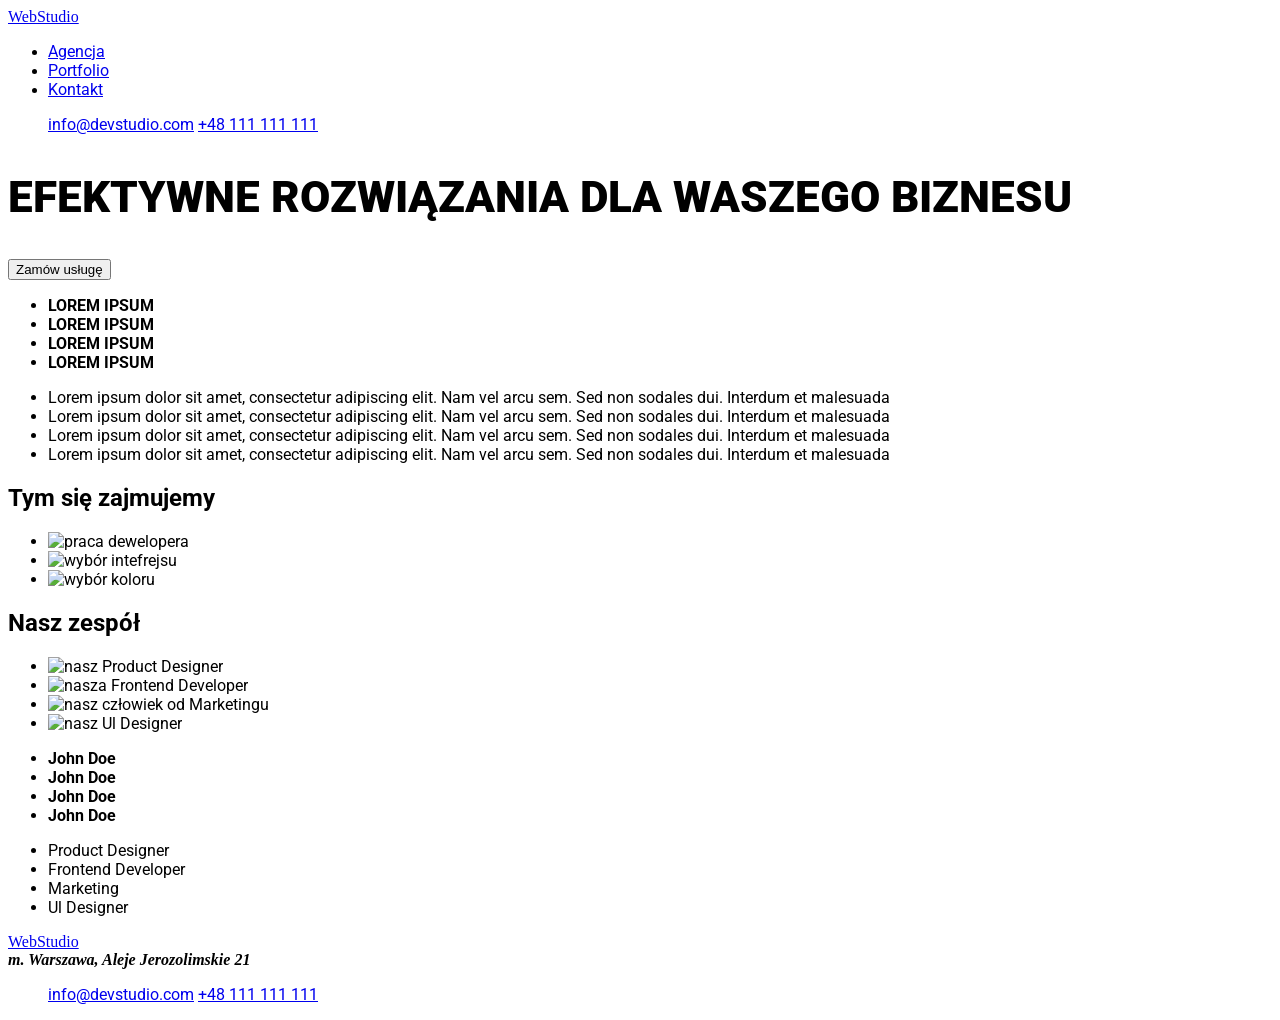
==== index.html @ 0b566725 "Update index.html" ====
<!doctype html>
<html lang="pl">

<header >
  <link rel="preconnect" href="https://fonts.googleapis.com">
  <link rel="preconnect" href="https://fonts.gstatic.com" crossorigin>
  <link href="https://fonts.googleapis.com/css2?family=Roboto:ital@1&display=swap" rel="stylesheet">
  <link rel="preconnect" href="https://fonts.googleapis.com">
<link rel="preconnect" href="https://fonts.gstatic.com" crossorigin>
<link href="https://fonts.googleapis.com/css2?family=Raleway:ital,wght@1,500&family=Roboto:ital@1&display=swap"
 rel="stylesheet">

    <link rel="stylesheet" href="style.css" /> 
      <a class="logo" href="WebStudio.html">WebStudio</a>
<nav>
  <ul> 
 <li ><a class="link contact" href="/agencja">Agencja</a></li>
    <li ><a class="link contact" href="portfolio/html" >Portfolio</a></li>
    <li > <a class="link contact" href="/kontakt"> Kontakt</a></li>
  </ul>
<ul>
<a class="link contact" href="mailto:info@devstudio.com" > info@devstudio.com</a>
<a class="link contact" href="tel:+48111111111" >+48 111 111 111</a>
  </ul>
  </nav>
</header>

<main class="body">
<section>
    <h1 class="title"> EFEKTYWNE ROZWIĄZANIA DLA WASZEGO BIZNESU</h1>
    <button type="button">Zamów usługę</button>
  </section>

  <section>
    <ul>
  <li><strong>LOREM IPSUM</strong> </li>
  <li><strong>LOREM IPSUM</strong></li>
 <li><strong> LOREM IPSUM </strong></li>
  <li><strong>LOREM IPSUM </strong></li>
  </ul>
    <ul>
  <li>Lorem ipsum dolor sit amet, consectetur adipiscing elit. Nam vel arcu sem. Sed non sodales dui. Interdum et malesuada </li>
  <li>Lorem ipsum dolor sit amet, consectetur adipiscing elit. Nam vel arcu sem. Sed non sodales dui. Interdum et malesuada </li>
  <li>Lorem ipsum dolor sit amet, consectetur adipiscing elit. Nam vel arcu sem. Sed non sodales dui. Interdum et malesuada </li>
   <li>Lorem ipsum dolor sit amet, consectetur adipiscing elit. Nam vel arcu sem. Sed non sodales dui. Interdum et malesuada</li>
    </ul>
  </section>
  <section>
  <h2>Tym się zajmujemy</h2>
  <ul>
    <li><img src="dew (1).jpg"
      alt="praca dewelopera"
      width="370"
      height="294"></li>
      <li><img src="22.png"
        alt="wybór intefrejsu"
        width="370"
        height="294"></li>
      <li><img src="img (1).png"
        alt="wybór koloru"
        width="370"
      height="294"></li>
  </ul>
</section>
  <section>
<h2>Nasz zespół</h2>
  <ul>
    <li> <img src="imgpan.jpg"
    alt="nasz Product Designer"
  width="270"
height="260"></li>
<li><img src="imgpani.jpg"
alt="nasza Frontend Developer"
width="270"
height="260"></li>
<li><img src="imgpan2.jpg"
alt="nasz człowiek od Marketingu"
width="270"
height="260"></li>
<li> <img src="img (4).jpg"
alt="nasz Ul Designer"
width="270"
height="260"></li>
  </ul>
<ul>
  <li><strong>John Doe </strong></li>
  <li><strong>John Doe</strong></li>
  <li><strong>John Doe</strong> </li>
  <li><strong>John Doe</strong></li>
</ul>
<ul>
  <li>Product Designer</li>
  <li>Frontend Developer</li>
  <li>Marketing</li>
  <li>Ul Designer</li>
</ul>
</section>
</main>
<footer>
  <a href="WebStudio" class="logo">WebStudio</a>
  <address>
    <b>m. Warszawa, Aleje Jerozolimskie 21  </b>
    </address>
  <ul>
    <a class="link back" href="mailto:info@devstudio.com" > info@devstudio.com</a>
    <a  class="link back" href="tel:+48111111111">+48 111 111 111</a>
  </ul>
    </footer>
</html>
---- style.css ----
.logo{font-family: ralwey;
font-style: 700;}
.link{font-family:roboto}
.back{font-size:500}
.contact{font-size: 400;}
.link .button {text-decoration: underline blue;}
.button{background-color: blue;}
.title{font-family: Roboto;
font-weight: 900;
font-size:44px}
.body{font-family: Roboto;
color: black;}
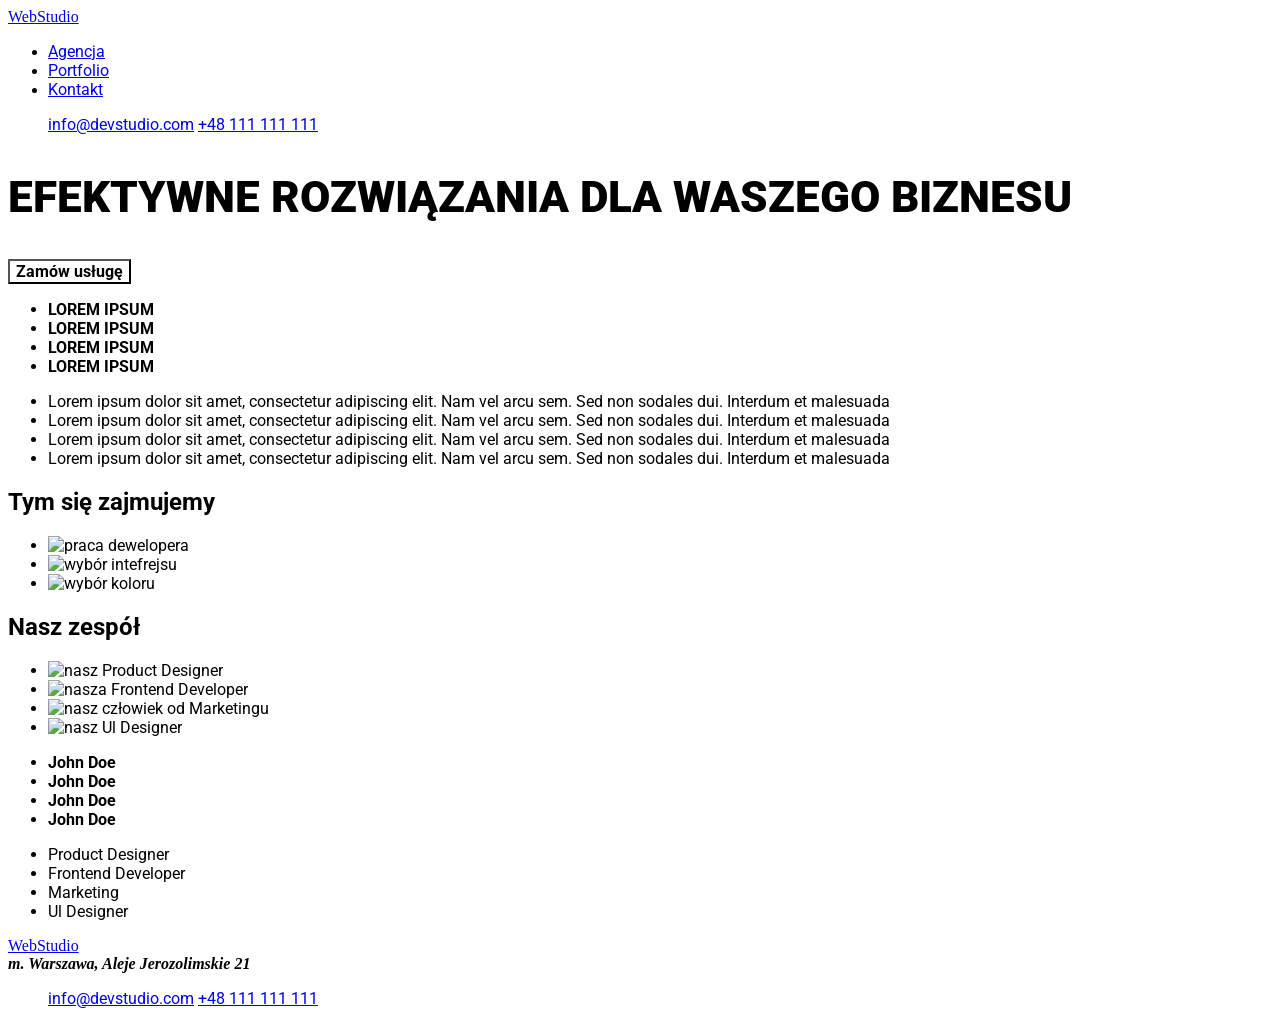
==== commit 0ff639db: "Update index.html" ====
--- a/index.html
+++ b/index.html
@@ -28,7 +28,7 @@
 <main class="body">
 <section>
     <h1 class="title"> EFEKTYWNE ROZWIĄZANIA DLA WASZEGO BIZNESU</h1>
-    <button type="button">Zamów usługę</button>
+    <button type="button"class="botton bw1">Zamów usługę</button>
   </section>
 
   <section>
--- a/style.css
+++ b/style.css
@@ -1,9 +1,20 @@
 .logo{font-family: ralwey;
 font-style: 700;}
 .link{font-family:roboto}
+.botton:hover{background: #FFFFFF;}
+.bw1 {font-family: Roboto;
+    font-size: 16px;
+    font-weight: 700;
+    background: #FFFFFF;
+}
+.bw2{background: #212121;
+    font-family: Roboto;
+font-size: 16px;
+font-weight: 500;
+}
 .back{font-size:500}
 .contact{font-size: 400;}
-.link .button {text-decoration: underline blue;}
+.link .botton {text-decoration: underline blue;}
 .button{background-color: blue;}
 .title{font-family: Roboto;
 font-weight: 900;
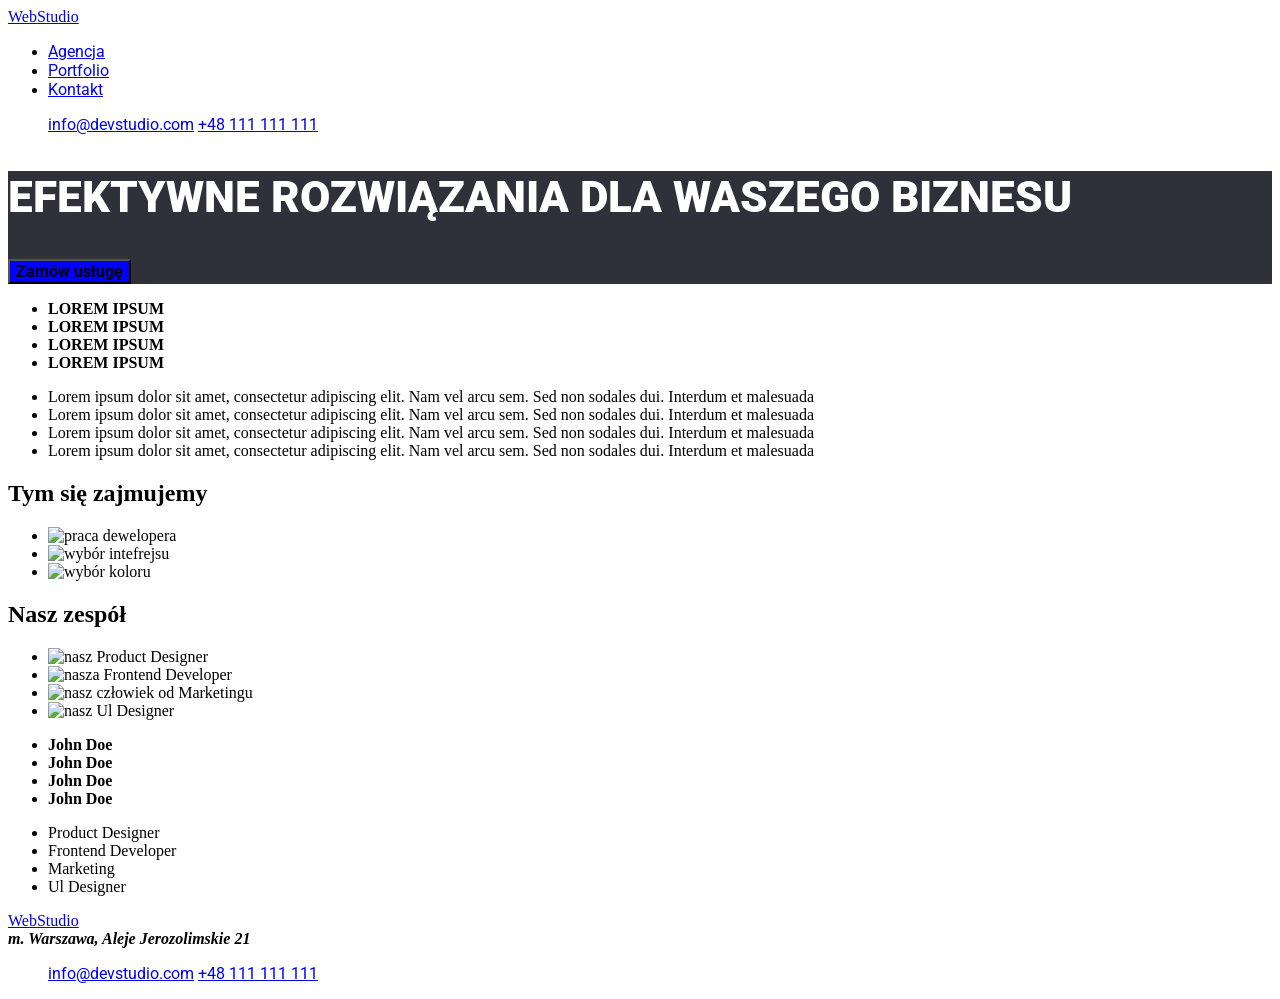
==== commit 3ed8a376: "Update index.html" ====
--- a/index.html
+++ b/index.html
@@ -25,10 +25,10 @@
   </nav>
 </header>
 
-<main class="body">
-<section>
+<main>
+<section class="body">
     <h1 class="title"> EFEKTYWNE ROZWIĄZANIA DLA WASZEGO BIZNESU</h1>
-    <button type="button"class="botton bw1">Zamów usługę</button>
+    <button type="button"class="button bw1">Zamów usługę</button>
   </section>
 
   <section>
--- a/style.css
+++ b/style.css
@@ -1,7 +1,6 @@
 .logo{font-family: ralwey;
 font-style: 700;}
 .link{font-family:roboto}
-.botton:hover{background: #FFFFFF;}
 .bw1 {font-family: Roboto;
     font-size: 16px;
     font-weight: 700;
@@ -14,10 +13,11 @@
 }
 .back{font-size:500}
 .contact{font-size: 400;}
-.link .botton {text-decoration: underline blue;}
 .button{background-color: blue;}
 .title{font-family: Roboto;
 font-weight: 900;
 font-size:44px}
 .body{font-family: Roboto;
-color: black;}
+color: white;
+background: #2F303A;
+}
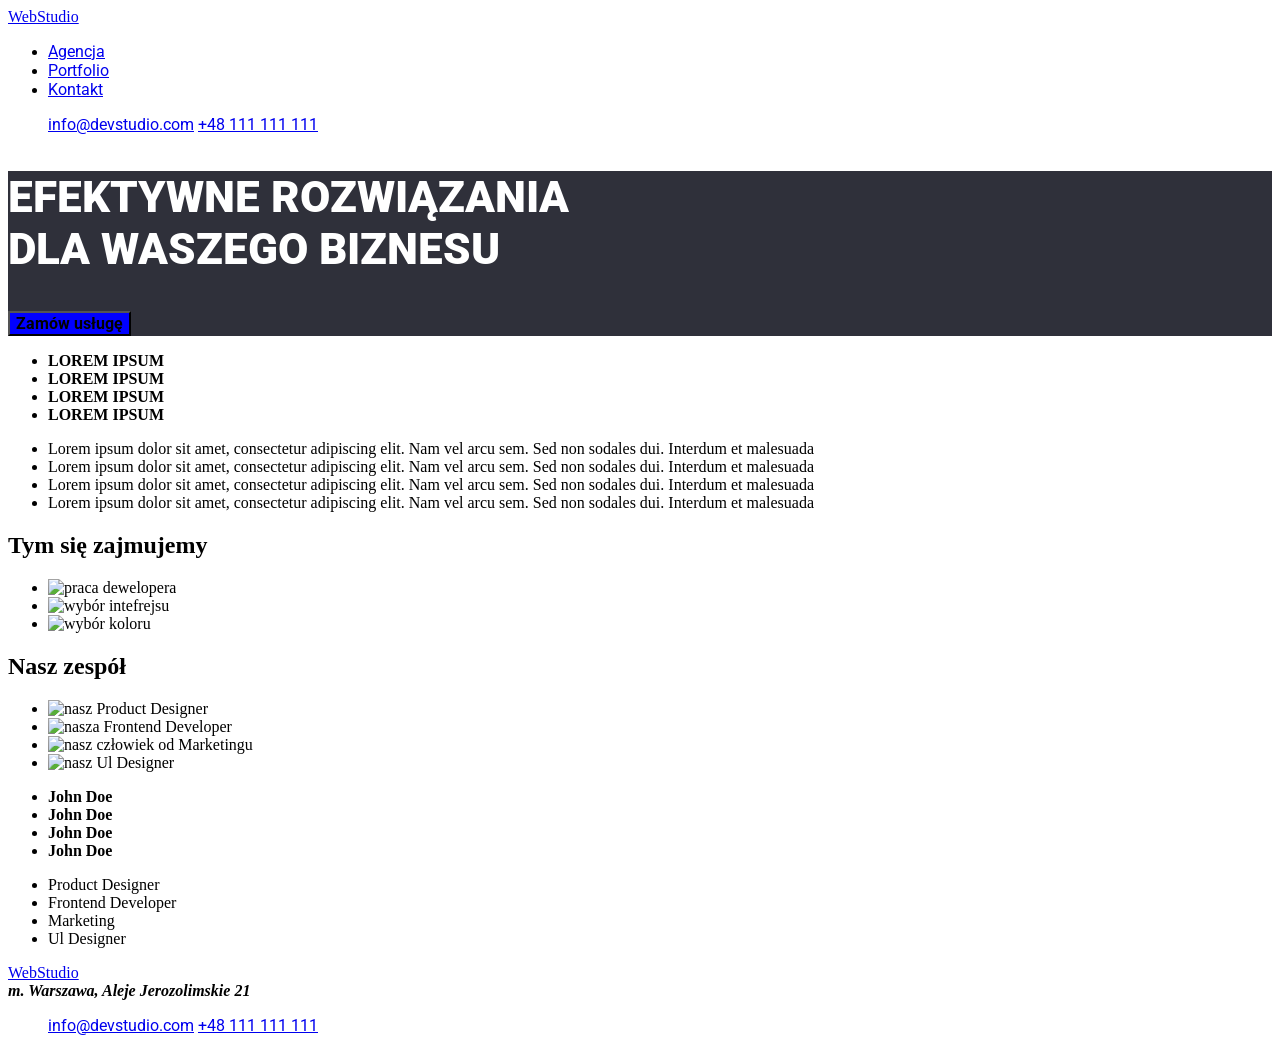
==== commit 019c21f3: "Update index.html" ====
--- a/index.html
+++ b/index.html
@@ -27,7 +27,7 @@
 
 <main>
 <section class="body">
-    <h1 class="title"> EFEKTYWNE ROZWIĄZANIA DLA WASZEGO BIZNESU</h1>
+    <h1 class="title"> EFEKTYWNE ROZWIĄZANIA <br> DLA WASZEGO BIZNESU</h1>
     <button type="button"class="button bw1">Zamów usługę</button>
   </section>
 
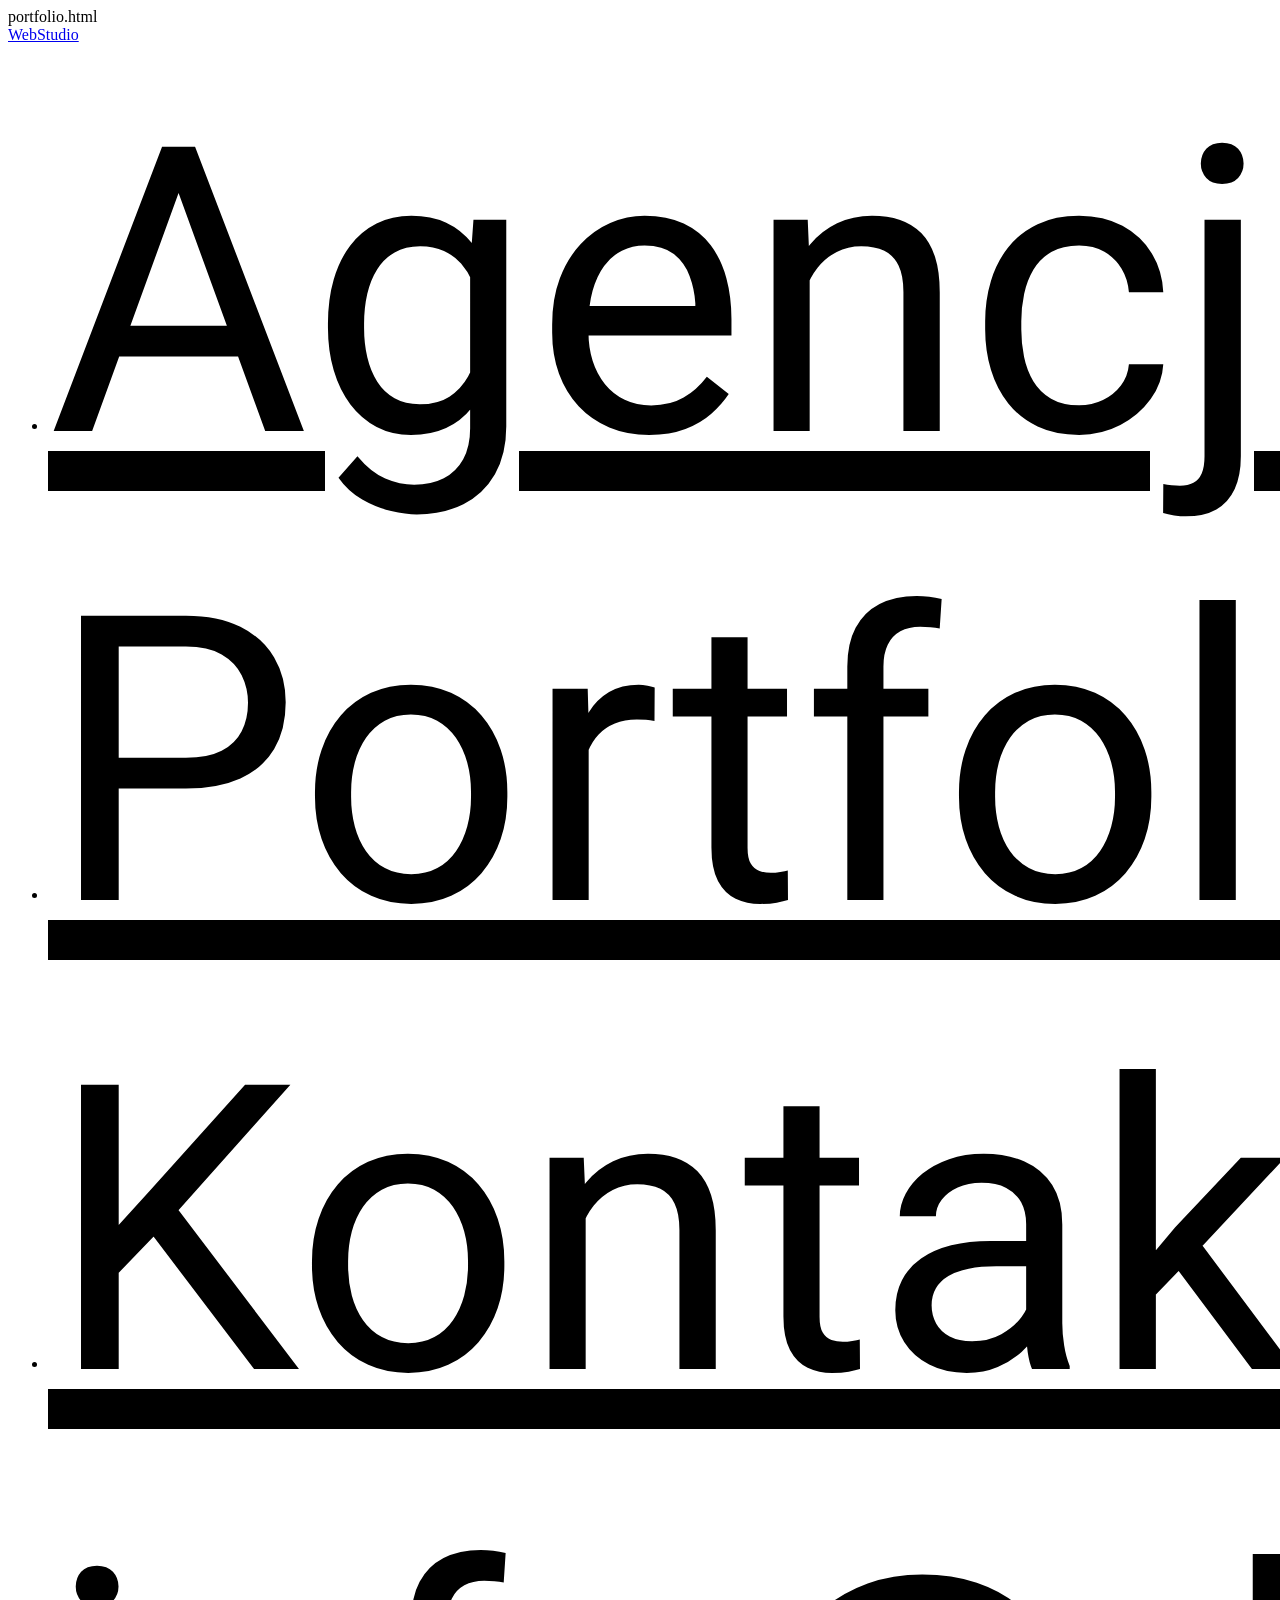
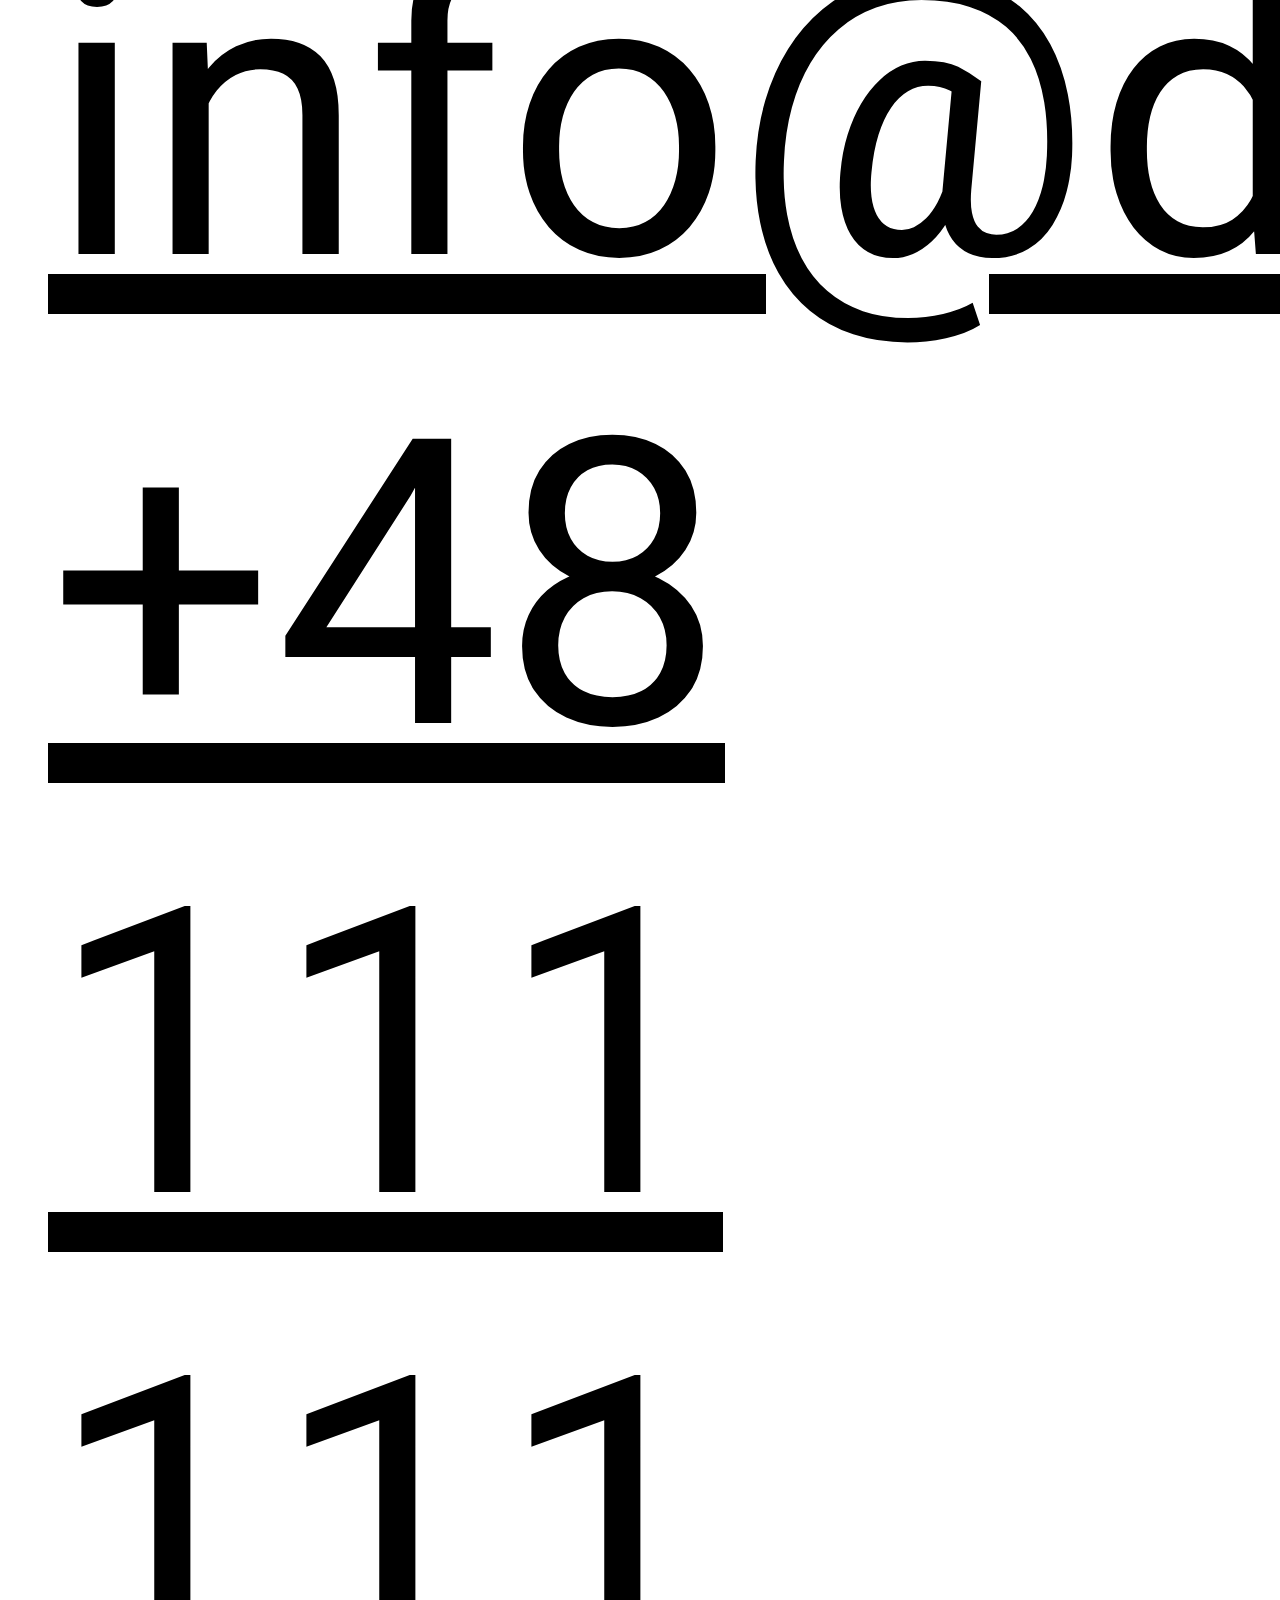
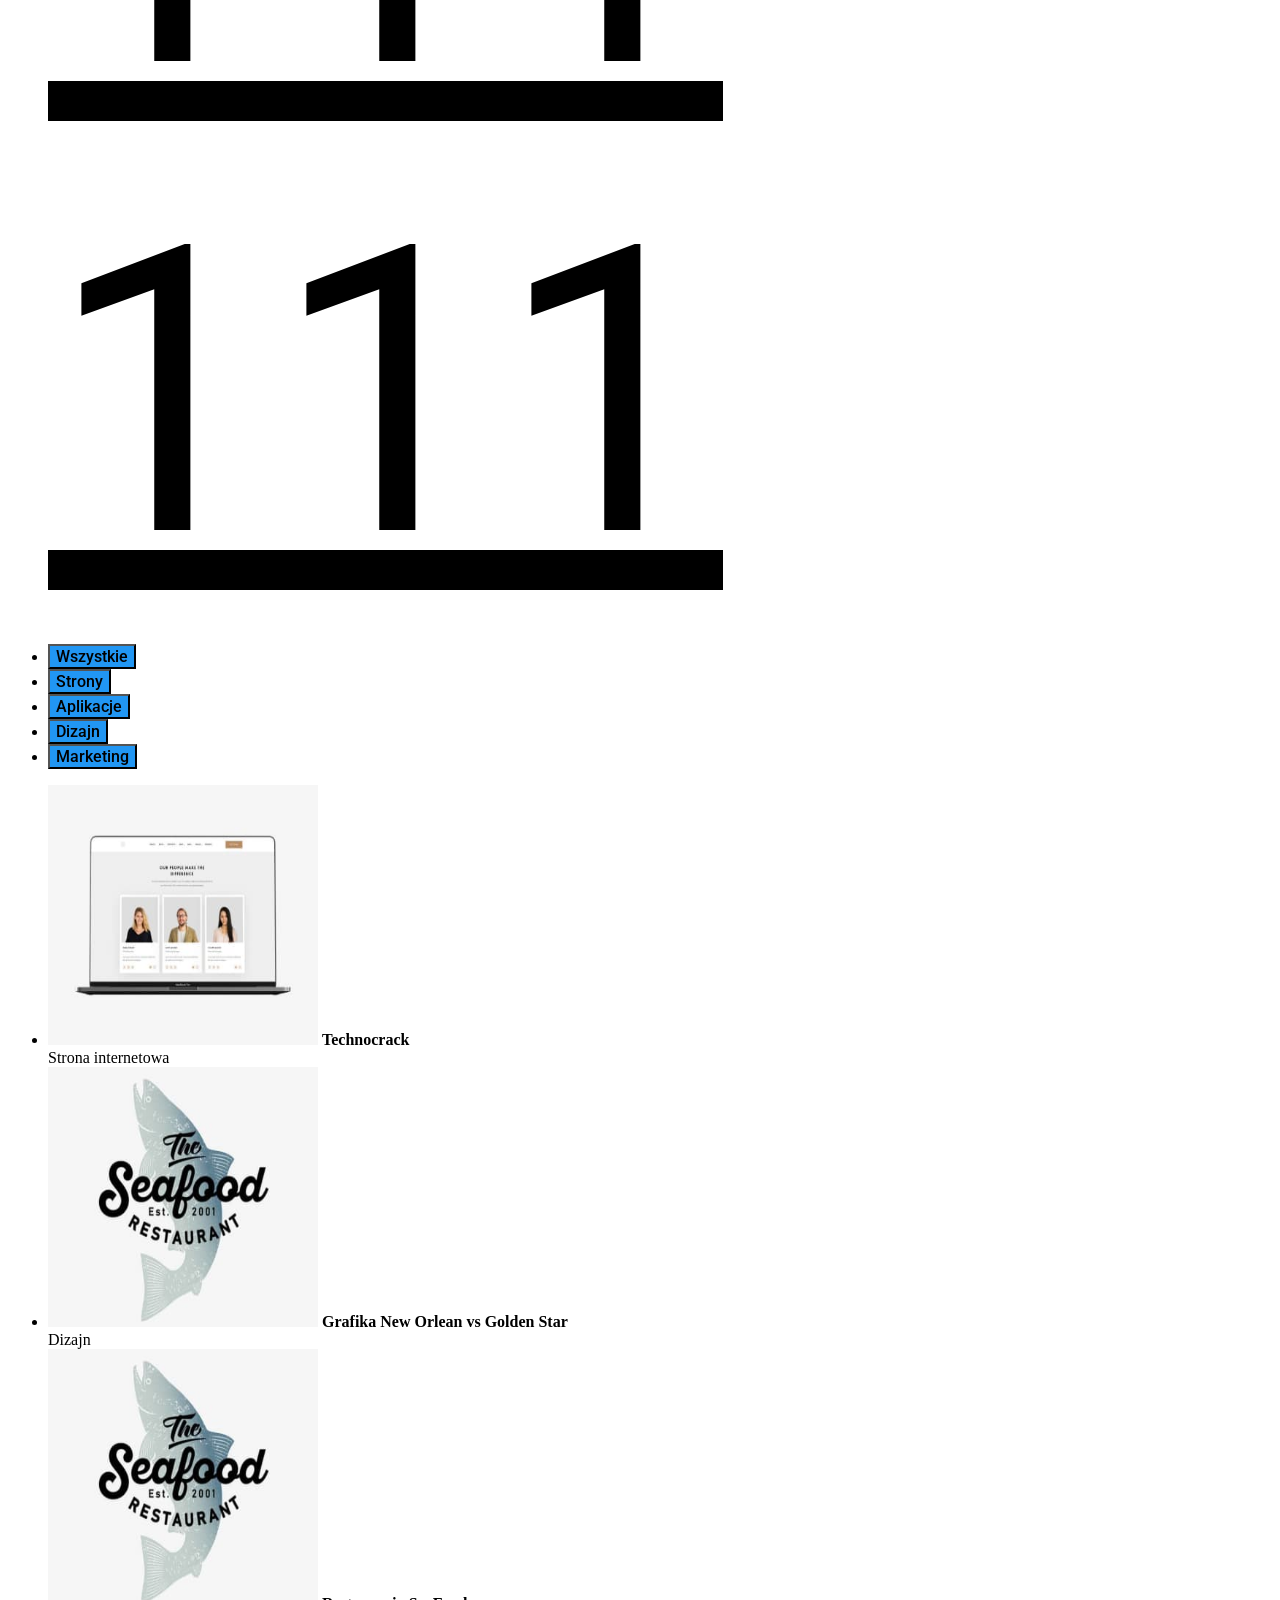
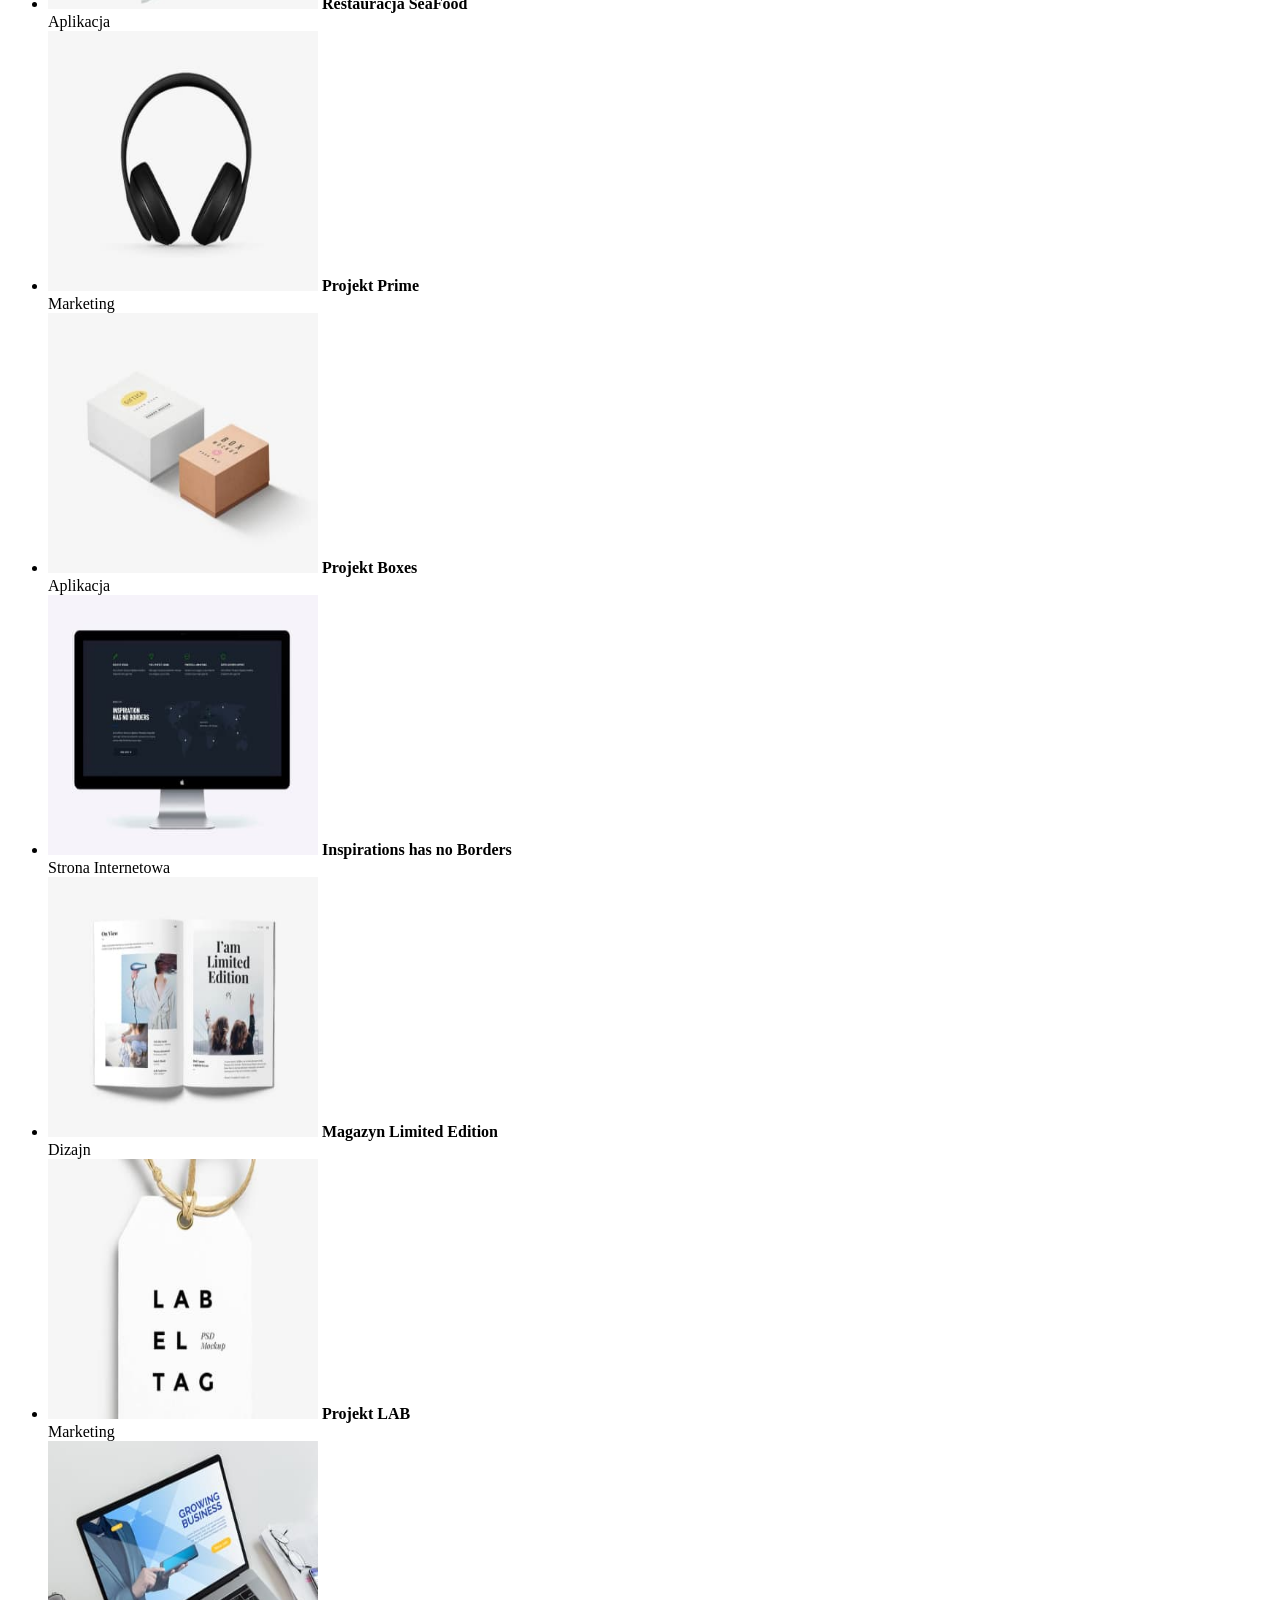
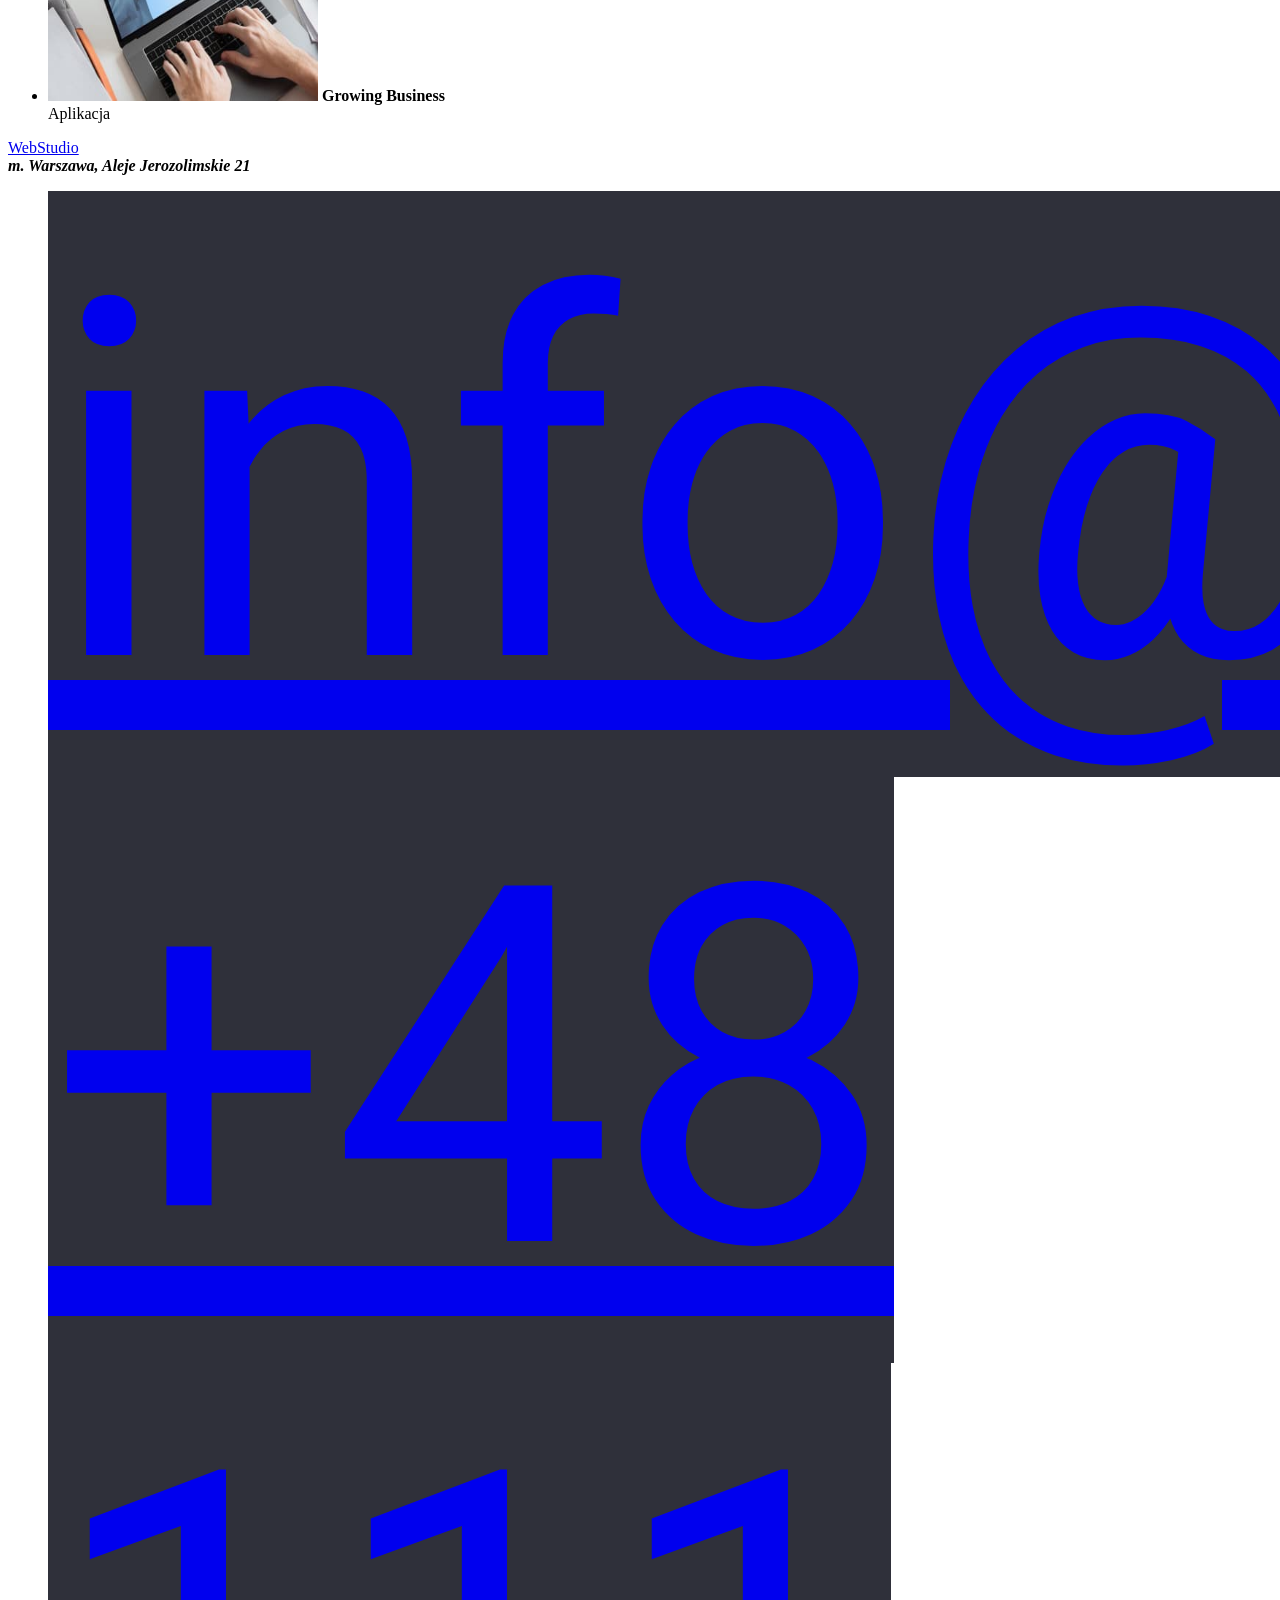
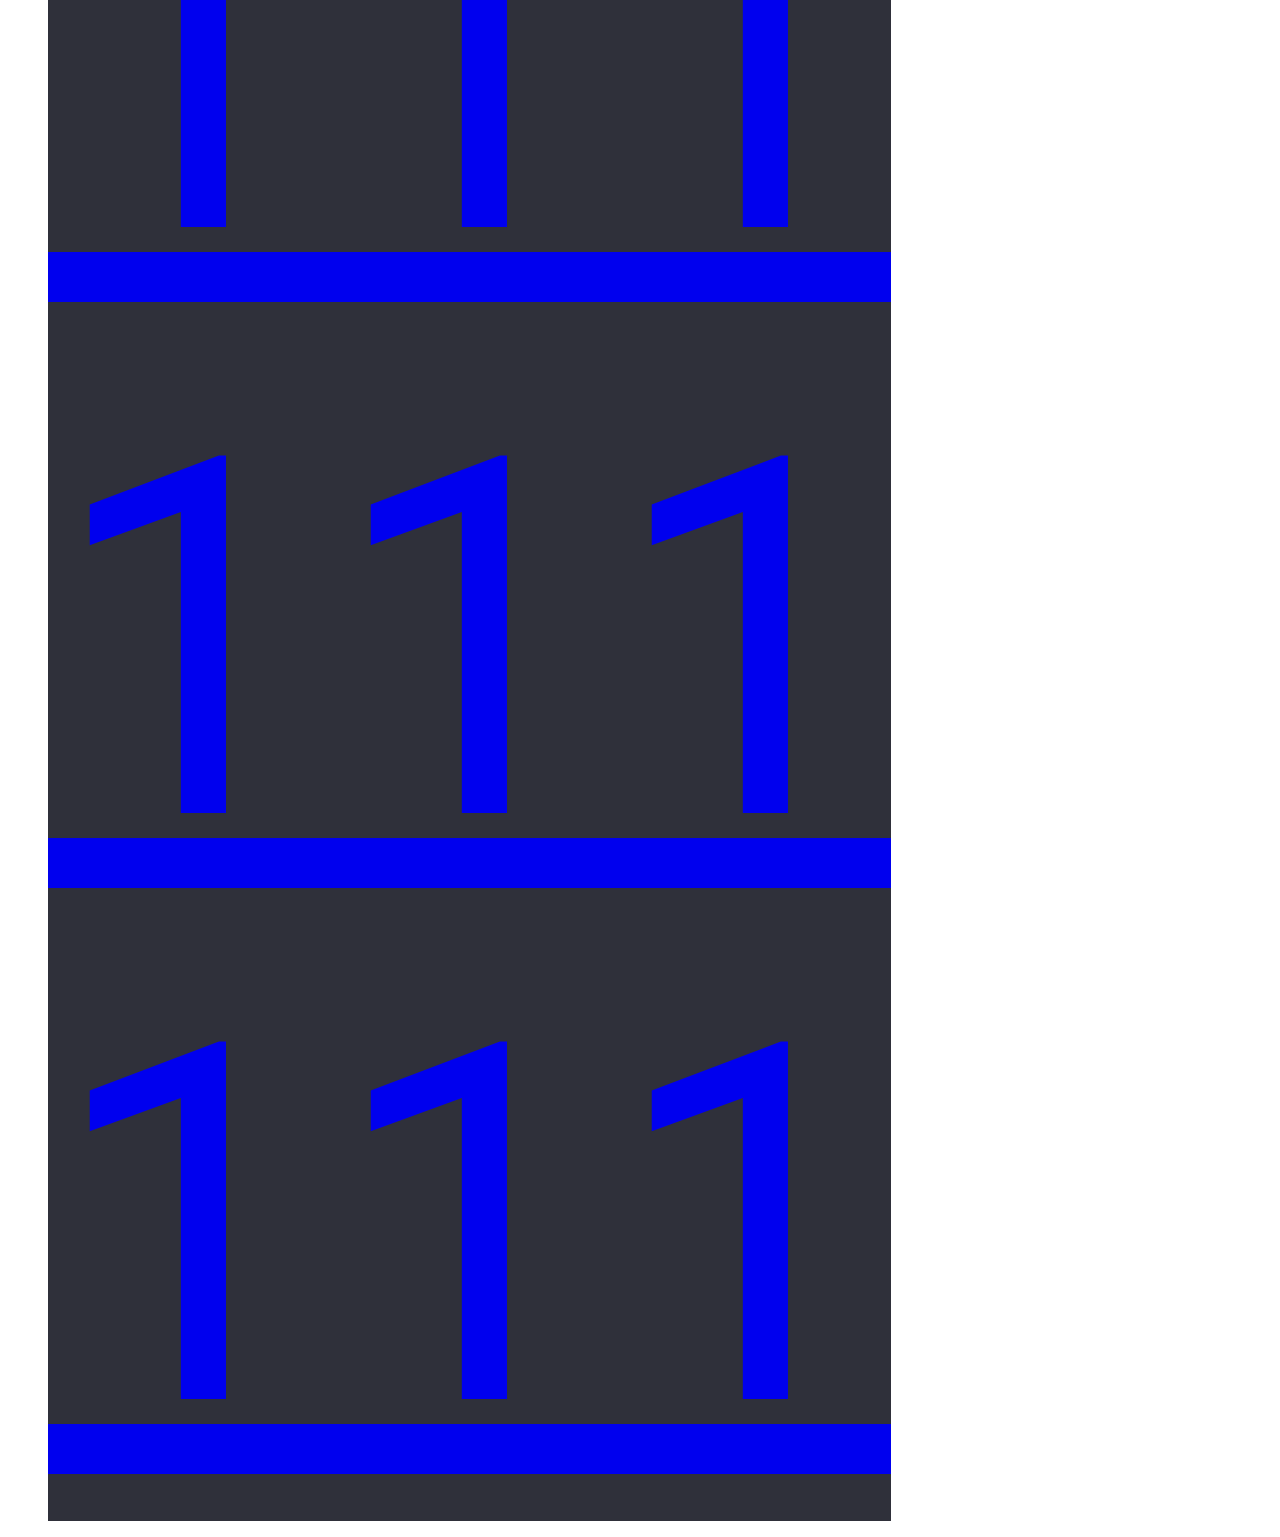
==== commit cc790c72: "Update index.html" ====
--- a/index.html
+++ b/index.html
@@ -1,101 +1,108 @@
+portfolio.html
 <!doctype html>
 <html lang="pl">
-
-<header >
-  <link rel="preconnect" href="https://fonts.googleapis.com">
+  <header >
+    <link rel="preconnect" href="https://fonts.googleapis.com">
+    <link rel="preconnect" href="https://fonts.gstatic.com" crossorigin>
+    <link href="https://fonts.googleapis.com/css2?family=Roboto:ital@1&display=swap" rel="stylesheet">
+    <link rel="preconnect" href="https://fonts.googleapis.com">
   <link rel="preconnect" href="https://fonts.gstatic.com" crossorigin>
-  <link href="https://fonts.googleapis.com/css2?family=Roboto:ital@1&display=swap" rel="stylesheet">
-  <link rel="preconnect" href="https://fonts.googleapis.com">
-<link rel="preconnect" href="https://fonts.gstatic.com" crossorigin>
-<link href="https://fonts.googleapis.com/css2?family=Raleway:ital,wght@1,500&family=Roboto:ital@1&display=swap"
- rel="stylesheet">
-
-    <link rel="stylesheet" href="style.css" /> 
-      <a class="logo" href="WebStudio.html">WebStudio</a>
-<nav>
-  <ul> 
- <li ><a class="link contact" href="/agencja">Agencja</a></li>
-    <li ><a class="link contact" href="portfolio/html" >Portfolio</a></li>
-    <li > <a class="link contact" href="/kontakt"> Kontakt</a></li>
-  </ul>
-<ul>
-<a class="link contact" href="mailto:info@devstudio.com" > info@devstudio.com</a>
-<a class="link contact" href="tel:+48111111111" >+48 111 111 111</a>
-  </ul>
-  </nav>
-</header>
+  <link href="https://fonts.googleapis.com/css2?family=Raleway:ital,wght@1,500&family=Roboto:ital@1&display=swap"
+   rel="stylesheet">
+  
+      <link rel="stylesheet" href="style.css" /> 
+        <a class="logo" href="WebStudio.html">WebStudio</a>
+  <nav>
+    <ul> 
+   <li ><a class="link contact" href="/agencja">Agencja</a></li>
+      <li ><a class="link contact" href="portfolio/html" >Portfolio</a></li>
+      <li > <a class="link contact" href="/kontakt"> Kontakt</a></li>
+    </ul>
+  <ul>
+  <a class="link contact" href="mailto:info@devstudio.com" > info@devstudio.com</a>
+  <a class="link contact" href="tel:+48111111111" >+48 111 111 111</a>
+    </ul>
+    </nav>
+  </header>
 
 <main>
-<section class="body">
-    <h1 class="title"> EFEKTYWNE ROZWIĄZANIA <br> DLA WASZEGO BIZNESU</h1>
-    <button type="button"class="button bw1">Zamów usługę</button>
-  </section>
+<section> 
+    <ul>
+        <li><button type="button" class="button bw2">Wszystkie</button></li>
+       <li><button type="button"class="button bw2">Strony</button>  </li>
+      <li><button type="button"class="button bw2">Aplikacje</button> </li>  
+       <li><button type="button"class="button bw2">Dizajn</button> </li>
+       <li><button type="button"class="button bw2">Marketing</button> </li>
+    </ul>
+</section>
+<section>   
+    <ul>
+        <li><img src="11.jpg"
+            alt="laptop"
+          width="270"
+        height="260">
+<b>Technocrack</b> <br>
+Strona internetowa
+        </li>
+        <li><img src="img12 (1).jpg"
+    alt="koszykówka"
+  width="270"
+height="260">
+            <b>Grafika New Orlean vs Golden Star</b> <br>
+            Dizajn
+        </li>
+        <li> <img src="img13 (1).jpg"
+            alt="logo Restauracji"
+          width="270"
+        height="260">
+            <b>Restauracja SeaFood</b> <br>
+            Aplikacja
+        </li>
+        <li><img src="img14 (1).jpg"
+    alt="słuchawki"
+  width="270"
+height="260">
+            <b>Projekt Prime</b> <br>
+            Marketing
+        </li>
+        <li><img src="img15 (1).jpg"
+    alt="kostki"
+  width="270"
+height="260">
+            <b>Projekt Boxes</b> <br>
+            Aplikacja
+        </li>
+        <li><img src="img16 (1).jpg"
+        alt="ekran"
+      width="270"
+    height="260">
+            <b>Inspirations has no Borders </b> <br>
+            Strona Internetowa
+        </li>
+        <li><img src="img17 (1).jpg"
+            alt="magazyn"
+          width="270"
+        height="260"> <b> Magazyn Limited Edition </b> <br>
+        Dizajn </li>
+        <li> <img src="img18 (1).jpg"
+            alt="zawieszka"
+          width="270"
+        height="260">
+            <b> Projekt LAB</b> <br>
+         Marketing
+        </li>
+        <li><img src="img19 (1).jpg"
+            alt="laptop w trakcie pracy"
+          width="270"
+        height="260">
+            <b> Growing Business</b> <br>
+            Aplikacja
+        </li>
+    </ul>
+</section>
 
-  <section>
-    <ul>
-  <li><strong>LOREM IPSUM</strong> </li>
-  <li><strong>LOREM IPSUM</strong></li>
- <li><strong> LOREM IPSUM </strong></li>
-  <li><strong>LOREM IPSUM </strong></li>
-  </ul>
-    <ul>
-  <li>Lorem ipsum dolor sit amet, consectetur adipiscing elit. Nam vel arcu sem. Sed non sodales dui. Interdum et malesuada </li>
-  <li>Lorem ipsum dolor sit amet, consectetur adipiscing elit. Nam vel arcu sem. Sed non sodales dui. Interdum et malesuada </li>
-  <li>Lorem ipsum dolor sit amet, consectetur adipiscing elit. Nam vel arcu sem. Sed non sodales dui. Interdum et malesuada </li>
-   <li>Lorem ipsum dolor sit amet, consectetur adipiscing elit. Nam vel arcu sem. Sed non sodales dui. Interdum et malesuada</li>
-    </ul>
-  </section>
-  <section>
-  <h2>Tym się zajmujemy</h2>
-  <ul>
-    <li><img src="dew (1).jpg"
-      alt="praca dewelopera"
-      width="370"
-      height="294"></li>
-      <li><img src="22.png"
-        alt="wybór intefrejsu"
-        width="370"
-        height="294"></li>
-      <li><img src="img (1).png"
-        alt="wybór koloru"
-        width="370"
-      height="294"></li>
-  </ul>
-</section>
-  <section>
-<h2>Nasz zespół</h2>
-  <ul>
-    <li> <img src="imgpan.jpg"
-    alt="nasz Product Designer"
-  width="270"
-height="260"></li>
-<li><img src="imgpani.jpg"
-alt="nasza Frontend Developer"
-width="270"
-height="260"></li>
-<li><img src="imgpan2.jpg"
-alt="nasz człowiek od Marketingu"
-width="270"
-height="260"></li>
-<li> <img src="img (4).jpg"
-alt="nasz Ul Designer"
-width="270"
-height="260"></li>
-  </ul>
-<ul>
-  <li><strong>John Doe </strong></li>
-  <li><strong>John Doe</strong></li>
-  <li><strong>John Doe</strong> </li>
-  <li><strong>John Doe</strong></li>
-</ul>
-<ul>
-  <li>Product Designer</li>
-  <li>Frontend Developer</li>
-  <li>Marketing</li>
-  <li>Ul Designer</li>
-</ul>
-</section>
 </main>
+
 <footer>
   <a href="WebStudio" class="logo">WebStudio</a>
   <address>
@@ -107,3 +114,4 @@
   </ul>
     </footer>
 </html>
+
--- a/style.css
+++ b/style.css
@@ -1,22 +1,27 @@
 .logo{font-family: ralwey;
 font-style: 700;}
-.link{font-family:roboto}
+.link{font-family:roboto;
+}
+.title{font-family: Roboto;
+font-weight: 900;
+font-size:44px}
 .bw1 {font-family: Roboto;
     font-size: 16px;
     font-weight: 700;
-    background: #FFFFFF;
+    background: #2196F3;
 }
 .bw2{background: #212121;
     font-family: Roboto;
 font-size: 16px;
 font-weight: 500;
 }
-.back{font-size:500}
-.contact{font-size: 400;}
-.button{background-color: blue;}
-.title{font-family: Roboto;
-font-weight: 900;
-font-size:44px}
+.back{font-size:500;
+    background: #2F303A;
+}
+.contact{font-size: 400;
+color:black;}
+.button {background: #2196F3;}
+
 .body{font-family: Roboto;
 color: white;
 background: #2F303A;
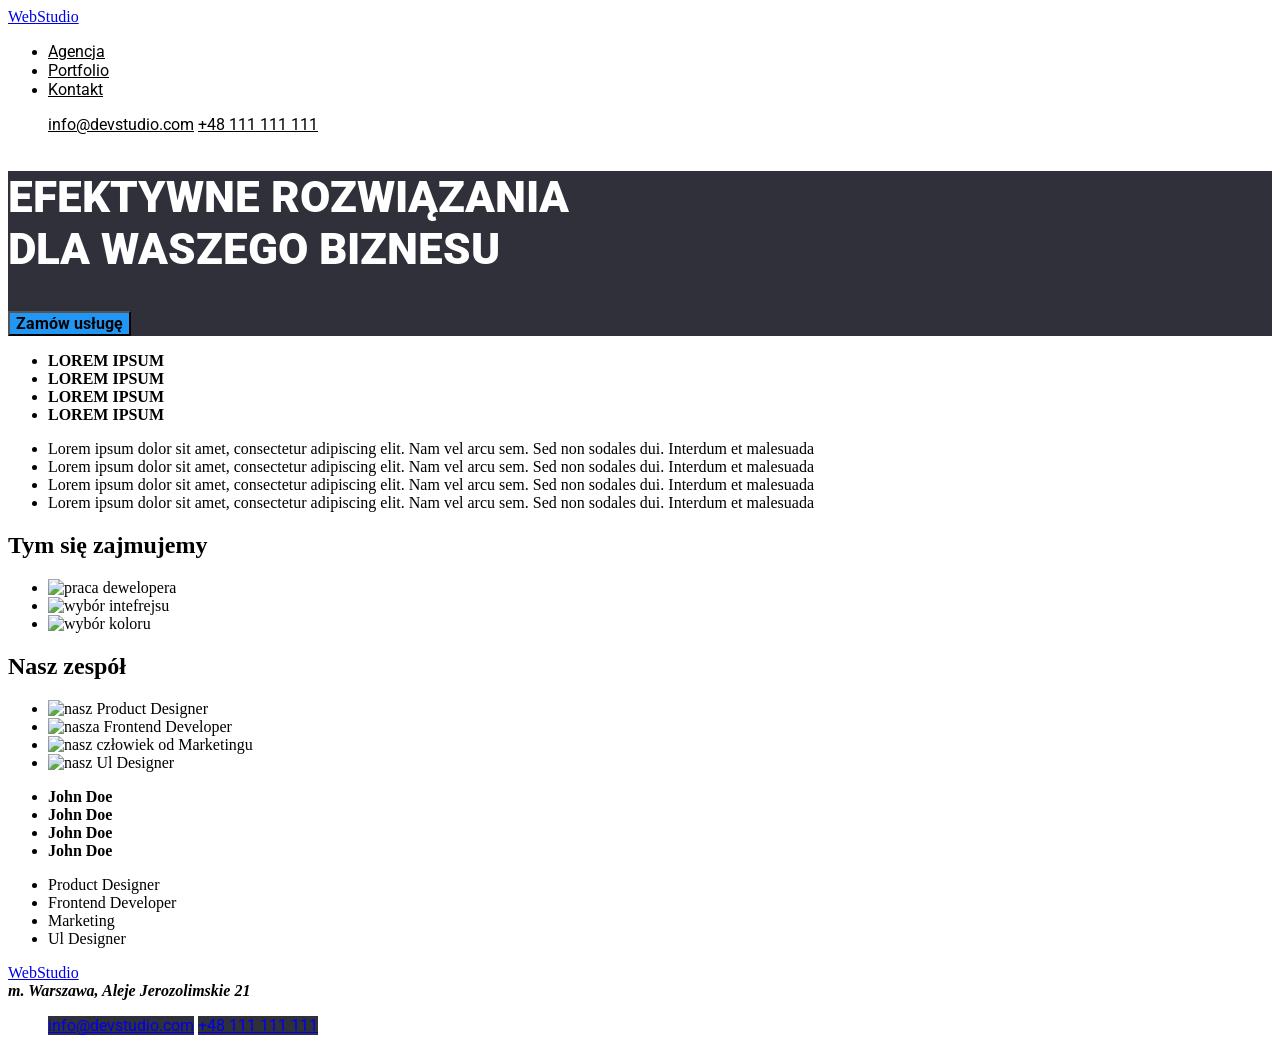
==== commit 13585fec: "Update index.html" ====
--- a/index.html
+++ b/index.html
@@ -1,108 +1,102 @@
-portfolio.html
 <!doctype html>
 <html lang="pl">
-  <header >
-    <link rel="preconnect" href="https://fonts.googleapis.com">
-    <link rel="preconnect" href="https://fonts.gstatic.com" crossorigin>
-    <link href="https://fonts.googleapis.com/css2?family=Roboto:ital@1&display=swap" rel="stylesheet">
-    <link rel="preconnect" href="https://fonts.googleapis.com">
+
+<header >
+  <link rel="preconnect" href="https://fonts.googleapis.com">
   <link rel="preconnect" href="https://fonts.gstatic.com" crossorigin>
-  <link href="https://fonts.googleapis.com/css2?family=Raleway:ital,wght@1,500&family=Roboto:ital@1&display=swap"
-   rel="stylesheet">
-  
-      <link rel="stylesheet" href="style.css" /> 
-        <a class="logo" href="WebStudio.html">WebStudio</a>
-  <nav>
-    <ul> 
-   <li ><a class="link contact" href="/agencja">Agencja</a></li>
-      <li ><a class="link contact" href="portfolio/html" >Portfolio</a></li>
-      <li > <a class="link contact" href="/kontakt"> Kontakt</a></li>
+  <link href="https://fonts.googleapis.com/css2?family=Roboto:ital@1&display=swap" rel="stylesheet">
+  <link rel="preconnect" href="https://fonts.googleapis.com">
+<link rel="preconnect" href="https://fonts.gstatic.com" crossorigin>
+<link href="https://fonts.googleapis.com/css2?family=Raleway:ital,wght@1,500&family=Roboto:ital@1&display=swap"
+ rel="stylesheet">
+
+    <link rel="stylesheet" href="style.css" /> 
+      <a class="logo" href="WebStudio.html">WebStudio</a>
+<nav>
+  <ul> 
+ <li ><a class="link contact" href="/agencja">Agencja</a></li>
+    <li ><a class="link contact" href="portfolio/html" >Portfolio</a></li>
+    <li > <a class="link contact" href="/kontakt"> Kontakt</a></li>
+  </ul>
+<ul>
+<a class="link contact" href="mailto:info@devstudio.com" > info@devstudio.com</a>
+<a class="link contact" href="tel:+48111111111" >+48 111 111 111</a>
+  </ul>
+  </nav>
+</header>
+
+<main >
+<section class="body">
+    <h1 class="title"> EFEKTYWNE ROZWIĄZANIA <br>
+      DLA WASZEGO BIZNESU</h1>
+    <button type="button" class="button bw1">Zamów usługę</button>
+  </section>
+
+  <section>
+    <ul>
+  <li><strong>LOREM IPSUM</strong> </li>
+  <li><strong>LOREM IPSUM</strong></li>
+ <li><strong> LOREM IPSUM </strong></li>
+  <li><strong>LOREM IPSUM </strong></li>
+  </ul>
+    <ul>
+  <li>Lorem ipsum dolor sit amet, consectetur adipiscing elit. Nam vel arcu sem. Sed non sodales dui. Interdum et malesuada </li>
+  <li>Lorem ipsum dolor sit amet, consectetur adipiscing elit. Nam vel arcu sem. Sed non sodales dui. Interdum et malesuada </li>
+  <li>Lorem ipsum dolor sit amet, consectetur adipiscing elit. Nam vel arcu sem. Sed non sodales dui. Interdum et malesuada </li>
+   <li>Lorem ipsum dolor sit amet, consectetur adipiscing elit. Nam vel arcu sem. Sed non sodales dui. Interdum et malesuada</li>
     </ul>
+  </section>
+  <section>
+  <h2>Tym się zajmujemy</h2>
   <ul>
-  <a class="link contact" href="mailto:info@devstudio.com" > info@devstudio.com</a>
-  <a class="link contact" href="tel:+48111111111" >+48 111 111 111</a>
-    </ul>
-    </nav>
-  </header>
-
-<main>
-<section> 
-    <ul>
-        <li><button type="button" class="button bw2">Wszystkie</button></li>
-       <li><button type="button"class="button bw2">Strony</button>  </li>
-      <li><button type="button"class="button bw2">Aplikacje</button> </li>  
-       <li><button type="button"class="button bw2">Dizajn</button> </li>
-       <li><button type="button"class="button bw2">Marketing</button> </li>
-    </ul>
+    <li><img src="dew (1).jpg"
+      alt="praca dewelopera"
+      width="370"
+      height="294"></li>
+      <li><img src="22.png"
+        alt="wybór intefrejsu"
+        width="370"
+        height="294"></li>
+      <li><img src="img (1).png"
+        alt="wybór koloru"
+        width="370"
+      height="294"></li>
+  </ul>
 </section>
-<section>   
-    <ul>
-        <li><img src="11.jpg"
-            alt="laptop"
-          width="270"
-        height="260">
-<b>Technocrack</b> <br>
-Strona internetowa
-        </li>
-        <li><img src="img12 (1).jpg"
-    alt="koszykówka"
+  <section>
+<h2>Nasz zespół</h2>
+  <ul>
+    <li> <img src="imgpan.jpg"
+    alt="nasz Product Designer"
   width="270"
-height="260">
-            <b>Grafika New Orlean vs Golden Star</b> <br>
-            Dizajn
-        </li>
-        <li> <img src="img13 (1).jpg"
-            alt="logo Restauracji"
-          width="270"
-        height="260">
-            <b>Restauracja SeaFood</b> <br>
-            Aplikacja
-        </li>
-        <li><img src="img14 (1).jpg"
-    alt="słuchawki"
-  width="270"
-height="260">
-            <b>Projekt Prime</b> <br>
-            Marketing
-        </li>
-        <li><img src="img15 (1).jpg"
-    alt="kostki"
-  width="270"
-height="260">
-            <b>Projekt Boxes</b> <br>
-            Aplikacja
-        </li>
-        <li><img src="img16 (1).jpg"
-        alt="ekran"
-      width="270"
-    height="260">
-            <b>Inspirations has no Borders </b> <br>
-            Strona Internetowa
-        </li>
-        <li><img src="img17 (1).jpg"
-            alt="magazyn"
-          width="270"
-        height="260"> <b> Magazyn Limited Edition </b> <br>
-        Dizajn </li>
-        <li> <img src="img18 (1).jpg"
-            alt="zawieszka"
-          width="270"
-        height="260">
-            <b> Projekt LAB</b> <br>
-         Marketing
-        </li>
-        <li><img src="img19 (1).jpg"
-            alt="laptop w trakcie pracy"
-          width="270"
-        height="260">
-            <b> Growing Business</b> <br>
-            Aplikacja
-        </li>
-    </ul>
+height="260"></li>
+<li><img src="imgpani.jpg"
+alt="nasza Frontend Developer"
+width="270"
+height="260"></li>
+<li><img src="imgpan2.jpg"
+alt="nasz człowiek od Marketingu"
+width="270"
+height="260"></li>
+<li> <img src="img (4).jpg"
+alt="nasz Ul Designer"
+width="270"
+height="260"></li>
+  </ul>
+<ul>
+  <li><strong>John Doe </strong></li>
+  <li><strong>John Doe</strong></li>
+  <li><strong>John Doe</strong> </li>
+  <li><strong>John Doe</strong></li>
+</ul>
+<ul>
+  <li>Product Designer</li>
+  <li>Frontend Developer</li>
+  <li>Marketing</li>
+  <li>Ul Designer</li>
+</ul>
 </section>
-
 </main>
-
 <footer>
   <a href="WebStudio" class="logo">WebStudio</a>
   <address>
@@ -114,4 +108,3 @@
   </ul>
     </footer>
 </html>
-
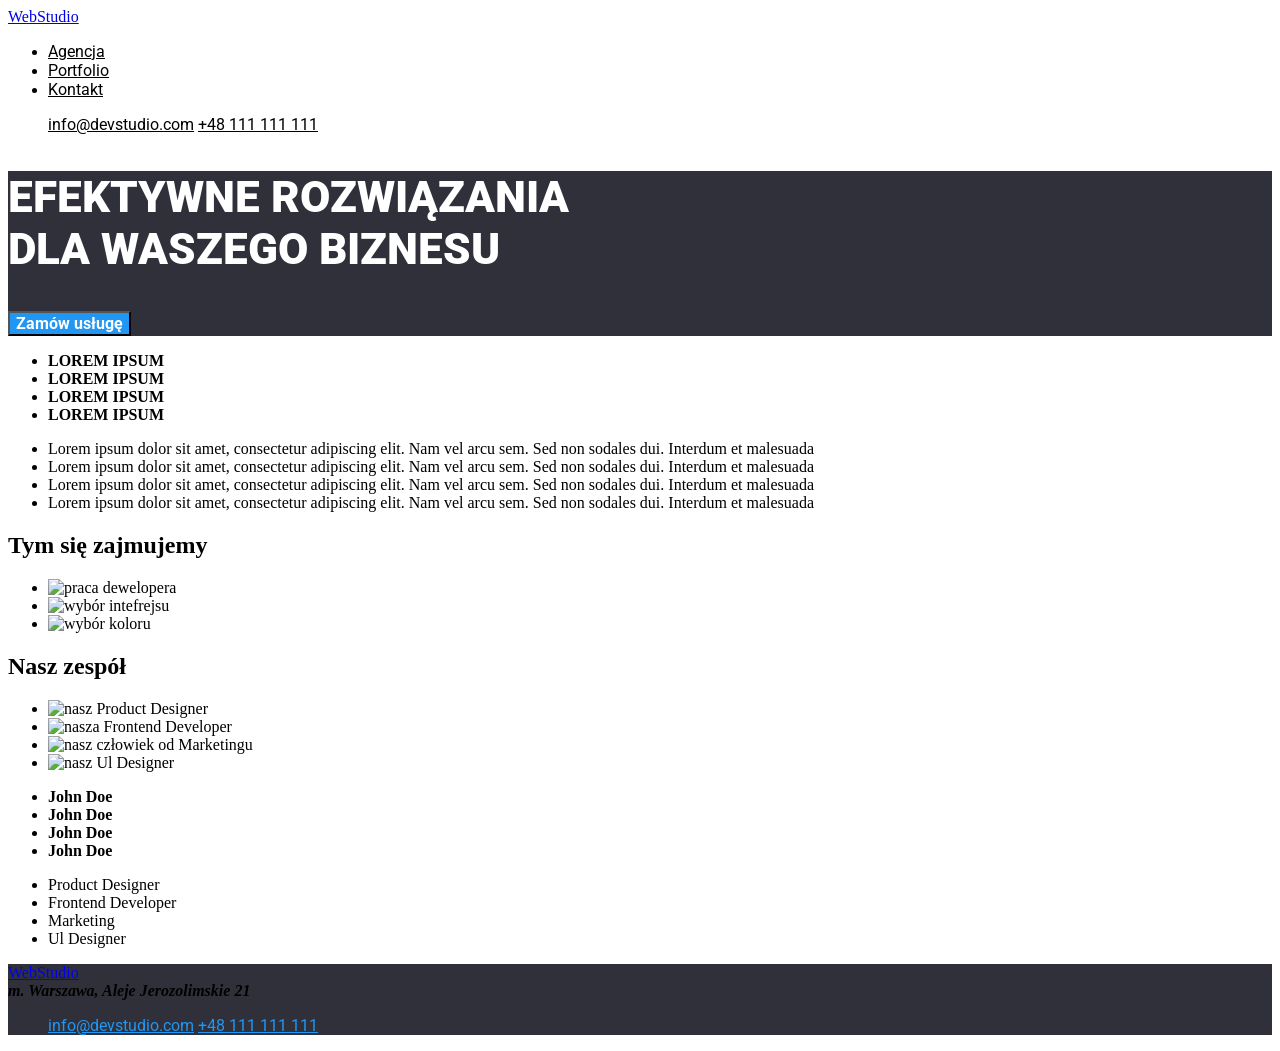
==== commit 5c43ded4: "Update index.html" ====
--- a/index.html
+++ b/index.html
@@ -15,7 +15,7 @@
 <nav>
   <ul> 
  <li ><a class="link contact" href="/agencja">Agencja</a></li>
-    <li ><a class="link contact" href="portfolio/html" >Portfolio</a></li>
+    <li ><a class="link contact" href="portfolio.html" >Portfolio</a></li>
     <li > <a class="link contact" href="/kontakt"> Kontakt</a></li>
   </ul>
 <ul>
--- a/style.css
+++ b/style.css
@@ -1,6 +1,7 @@
 .logo{font-family: ralwey;
 font-style: 700;}
 .link{font-family:roboto;
+    color:#2196F3;
 }
 .title{font-family: Roboto;
 font-weight: 900;
@@ -8,20 +9,23 @@
 .bw1 {font-family: Roboto;
     font-size: 16px;
     font-weight: 700;
+    color: white;
     background: #2196F3;
 }
-.bw2{background: #212121;
-    font-family: Roboto;
+.bw2{font-family: Roboto;
 font-size: 16px;
 font-weight: 500;
+background: #F5F4FA;
+color: black;
 }
+.bw2:hover {background: #2196F3;
+color:white;}
+footer{background: #2F303A;}
 .back{font-size:500;
     background: #2F303A;
 }
 .contact{font-size: 400;
 color:black;}
-.button {background: #2196F3;}
-
 .body{font-family: Roboto;
 color: white;
 background: #2F303A;
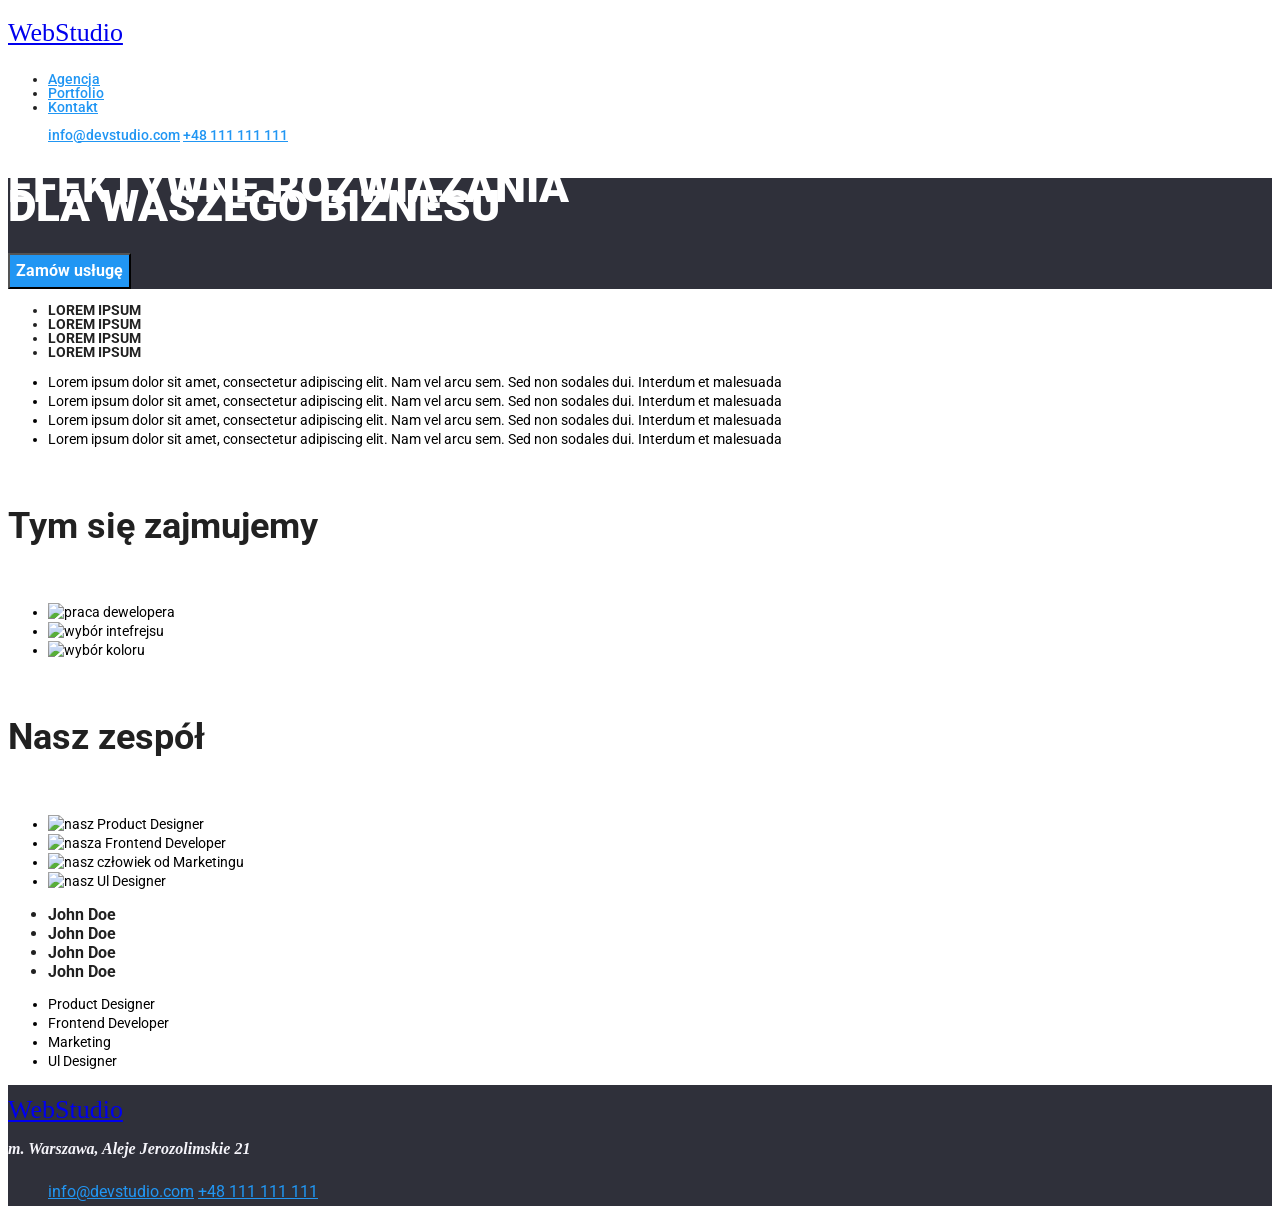
==== commit 66f7317f: "Update index.html" ====
--- a/index.html
+++ b/index.html
@@ -15,7 +15,7 @@
 <nav>
   <ul> 
  <li ><a class="link contact" href="/agencja">Agencja</a></li>
-    <li ><a class="link contact" href="portfolio.html" >Portfolio</a></li>
+    <li ><a class="link contact" href="portfolio/html" >Portfolio</a></li>
     <li > <a class="link contact" href="/kontakt"> Kontakt</a></li>
   </ul>
 <ul>
@@ -25,7 +25,7 @@
   </nav>
 </header>
 
-<main >
+<main>
 <section class="body">
     <h1 class="title"> EFEKTYWNE ROZWIĄZANIA <br>
       DLA WASZEGO BIZNESU</h1>
@@ -34,10 +34,10 @@
 
   <section>
     <ul>
-  <li><strong>LOREM IPSUM</strong> </li>
-  <li><strong>LOREM IPSUM</strong></li>
- <li><strong> LOREM IPSUM </strong></li>
-  <li><strong>LOREM IPSUM </strong></li>
+  <li class="lorem"><strong>LOREM IPSUM</strong> </li>
+  <li class="lorem" ><strong>LOREM IPSUM</strong></li>
+ <li class="lorem"><strong> LOREM IPSUM </strong></li>
+  <li class="lorem"><strong>LOREM IPSUM </strong></li>
   </ul>
     <ul>
   <li>Lorem ipsum dolor sit amet, consectetur adipiscing elit. Nam vel arcu sem. Sed non sodales dui. Interdum et malesuada </li>
@@ -84,10 +84,10 @@
 height="260"></li>
   </ul>
 <ul>
-  <li><strong>John Doe </strong></li>
-  <li><strong>John Doe</strong></li>
-  <li><strong>John Doe</strong> </li>
-  <li><strong>John Doe</strong></li>
+  <li class="name"><strong>John Doe </strong></li>
+  <li class="name"><strong>John Doe</strong></li>
+  <li class="name" ><strong>John Doe</strong> </li>
+  <li class="name" ><strong>John Doe</strong></li>
 </ul>
 <ul>
   <li>Product Designer</li>
--- a/style.css
+++ b/style.css
@@ -1,32 +1,66 @@
+header {color: #212121;
+    font-family: Roboto;
+font-size: 14px;
+font-weight: 500;
+line-height: 100%;
+;}
 .logo{font-family: ralwey;
-font-style: 700;}
+font-style: 700;
+font-size: 26px;
+line-height: 191%;}
+.contact{font-size: 400;
+color:#757575;
+}
+header:hover{color:#2196F3;}
 .link{font-family:roboto;
     color:#2196F3;
 }
-.title{font-family: Roboto;
-font-weight: 900;
-font-size:44px}
+main{font-family: Roboto;
+    font-size: 14px;
+    font-weight: 400;
+    line-height: 136%;
+     }
+.button {cursor: pointer;}
 .bw1 {font-family: Roboto;
     font-size: 16px;
     font-weight: 700;
     color: white;
     background: #2196F3;
+    line-height: 188%;
 }
+.body{
+color: white;
+background: #2F303A;
+}
+.title{
+font-weight: 900;
+font-size:44px}
+.lorem{
+    font-size: 14px;
+    font-weight: 700;
+    color: #212121;
+    line-height: 100%;
+ }
+ h2{font-family: Roboto;
+    font-size: 36px;
+    font-weight: 700;
+    line-height: 263%;
+    color: #212121;
+}
+ .name{
+    font-size: 16px;
+    font-weight: 500;
+    line-height: 119%;
+    color: #212121;
+    }
 .bw2{font-family: Roboto;
 font-size: 16px;
 font-weight: 500;
 background: #F5F4FA;
 color: black;
+line-height: 162%;
 }
-.bw2:hover {background: #2196F3;
-color:white;}
-footer{background: #2F303A;}
-.back{font-size:500;
-    background: #2F303A;
-}
-.contact{font-size: 400;
-color:black;}
-.body{font-family: Roboto;
-color: white;
-background: #2F303A;
-}
+footer{background: #2F303A;
+color: #F5F4FA;
+line-height: 171%;
+font-size:400;}
